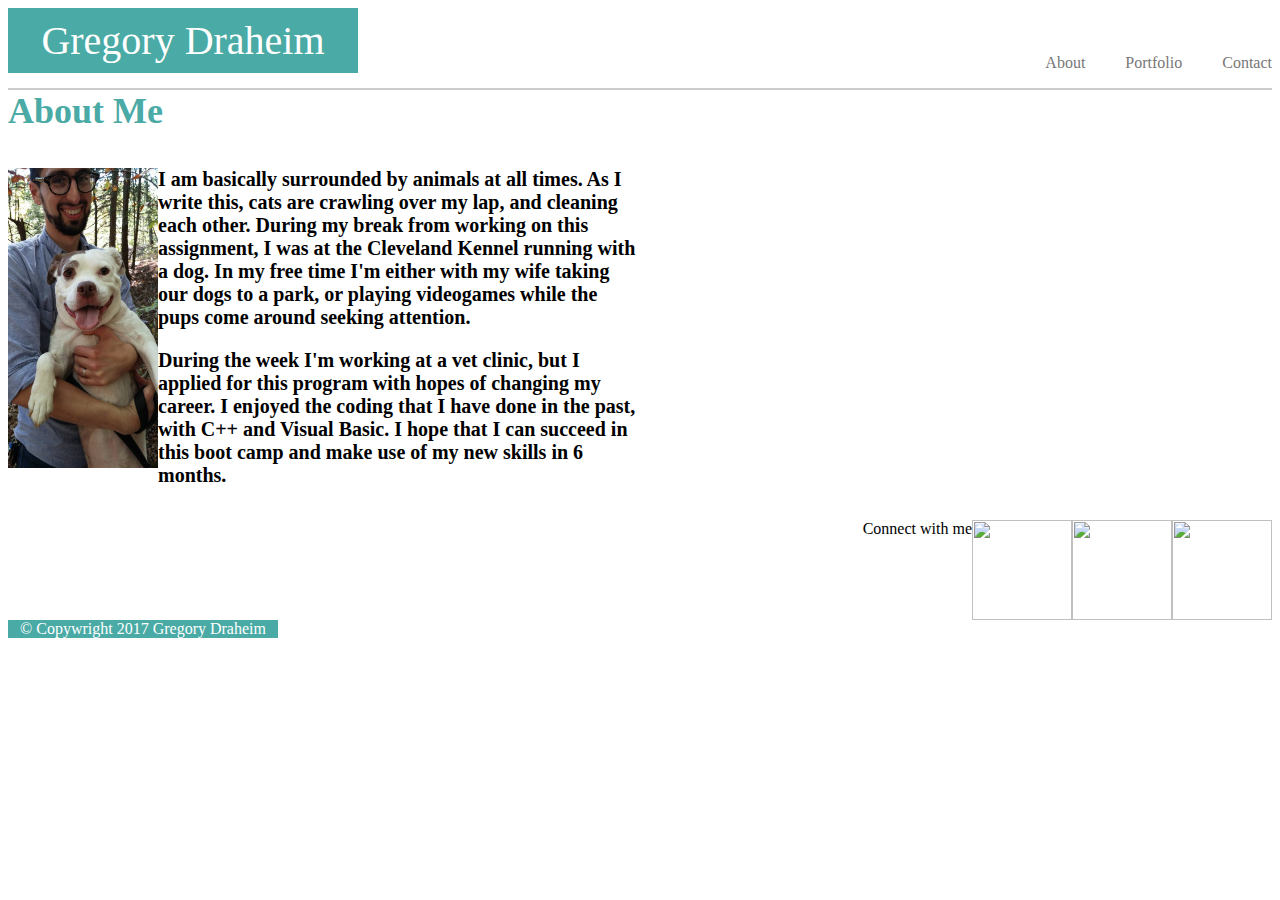
==== index.html @ d5a4b0c5 "gitSite3rdTry" ====
<!DOCTYPE html>
<html>
<head>
	<link rel="stylesheet" href="https://maxcdn.bootstrapcdn.com/bootstrap/3.3.6/css/bootstrap.min.css" integrity="sha384-1q8mTJOASx8j1Au+a5WDVnPi2lkFfwwEAa8hDDdjZlpLegxhjVME1fgjWPGmkzs7" crossorigin="anonymous">
	
<link href='https://fonts.googleapis.com/css?family=Montserrat|Roboto+Slab|Yellowtail' rel='stylesheet' type='text/css'>

	<title>Gregory Draheim About Me</title>
</head>
<link rel="stylesheet" type="text/css" href="assets/css/style.css">


<body>
	<div id="header">
		<header>
			Gregory Draheim
		</header>
	</div>
	
	<ul id="topRtLnk">Contact</ul>
	<ul id="topRtLnk">Portfolio</ul>	
	<ul id="topRtLnk">About</ul>
	

<!--		<h1 class="head1">
		About Me
		</h1>-->
		
		<div src="assets/images/hip-square/hip-square.png">

			<h1 class="head2 clearfix">
				<p class="head1 clearfix">
					About Me
				</p>

				
				
					<div class="aboutMeBox">
						<p>
							<img class="clearfix img-dog" src="assets/images/dogPhoto.jpg" height="300" width="150">
							I am basically surrounded by animals at all times. As I write this, cats are crawling over my lap, and cleaning each other. During my break from working on this assignment, I was at the Cleveland Kennel running with a dog. In my free time I'm either with my wife taking our dogs to a park, or playing videogames while the pups come around seeking attention.
						</p>

						<p>
							During the week I'm working at a vet clinic, but I applied for this program with hopes of changing my career. I enjoyed the coding that I have done in the past, with C++ and Visual Basic. I hope that I can succeed in this boot camp and make use of my new skills in 6 months.
						</p>
					</div>

				

			</h1>

		</div>

		<div class="connect clearfix">
			Connect with me
			<img class="img-responsive-stk" src="https://cdn2.iconfinder.com/data/icons/social-flat-buttons-3/512/overflow-128.png" height="100" width="100">
			<img class="img-responsive-lnk" src="https://cdn2.iconfinder.com/data/icons/new-social-network-icons/154/linked-128.png" height="100" width="100">
			<img class="img-responsive-git" src="https://cdn1.iconfinder.com/data/icons/social-flat-dual-vertical/512/github-128.png" height="100" width="100">
			
			
		</div>


		<footer>
			© Copywright 2017 Gregory Draheim
		</footer>
	
</body>
</html>
---- assets/css/style.css ----
header{
	/*position: relative;*/
	float: left;
	font-family: "Times New Roman", Times, serif;
	left: 50px;
	color: white;
	font-size: 40px;
	background-color: #4aaaa5;	
	border-top: 9px solid #4aaaa5;
	border-bottom: 9px solid #4aaaa5;
	/*margin-bottom: 5px solid #ccc;*/
	width: 350px;
	text-align: center;
}

#topRtLnk{
	color: #777777;
	padding-top: 30px;
	float: right;
}

/*#topRtLnkPo{
	color: #777777;
	float: right;
	border: 5px solid #eee;
}
#topRtLnkAb{
	color: #777777;
	float: right;
	border: 5px solid #eee;
}


/*.clearfix::after {
	content: "";
	display: block;
	clear: both;
}*/
h1{
	background-image: 
	url(../../assets/images/hip-square/hip-square.png)
}

.head1{
	clear: both;
	
	font-size: 36px;
	left: 50px;
	color: #4aaaa5;
	border-top: 2px solid #ccc;
}

.aboutMeBox{
	width: 50%;
}

.img-dog{
	float: left;
}



.head2{
	clear: both;
	position: static;
	top: 59px;
	/*padding-right: 50%;	
	/*width: 50%;*/
	background: #ffffff;
	font-size: 20px;
}

.connect{
	text-align: center;
	float: right;
}

.img-responsive-stk{
	float: right;
}

.img-responsive-lnk{
	float: right;
}

.img-responsive-git{
	float: right;
}

footer{
	clear: both;
	color: white;
	background-color: #4aaaa5;
	width: 270px;
	text-align: center;
}

.clearfix::after{
	content: "";
	display: block;
	clear: both;
}
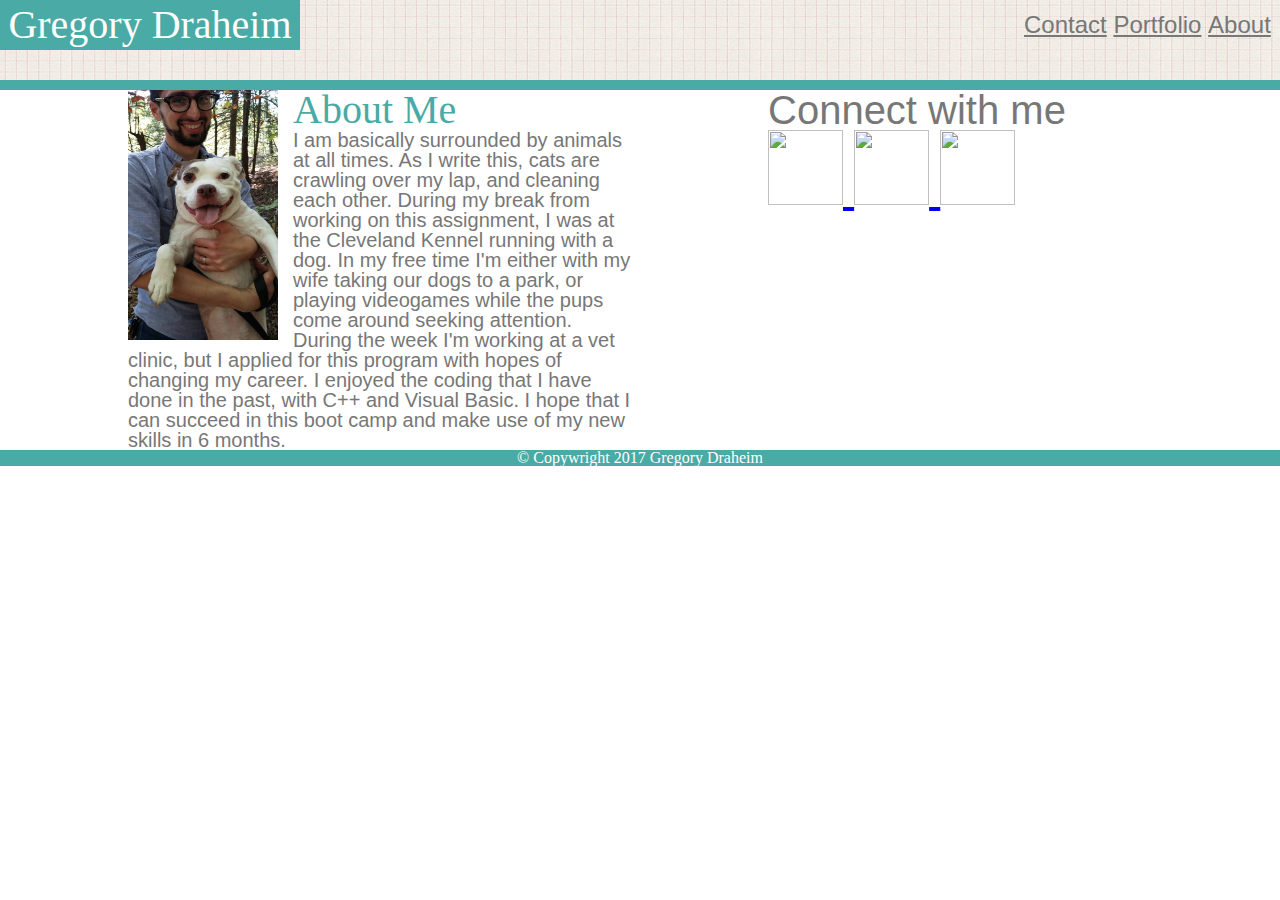
==== commit 330ca19f: "Wk 1 HW finished" ====
--- a/index.html
+++ b/index.html
@@ -1,70 +1,79 @@
 <!DOCTYPE html>
 <html>
+
 <head>
+
 	<link rel="stylesheet" href="https://maxcdn.bootstrapcdn.com/bootstrap/3.3.6/css/bootstrap.min.css" integrity="sha384-1q8mTJOASx8j1Au+a5WDVnPi2lkFfwwEAa8hDDdjZlpLegxhjVME1fgjWPGmkzs7" crossorigin="anonymous">
-	
-<link href='https://fonts.googleapis.com/css?family=Montserrat|Roboto+Slab|Yellowtail' rel='stylesheet' type='text/css'>
+		
+	<link href='https://fonts.googleapis.com/css?family=Montserrat|Roboto+Slab|Yellowtail' rel='stylesheet' type='text/css'>
 
-	<title>Gregory Draheim About Me</title>
+	<title class="">Gregory Draheim Bio</title>
+
+	<link rel="stylesheet" href="assets/css/reset.css">
+	<link rel="stylesheet" type="text/css" href="assets/css/style.css">
+
 </head>
-<link rel="stylesheet" type="text/css" href="assets/css/style.css">
-
 
 <body>
-	<div id="header">
-		<header>
+
+	<header class="headerBackground fontHeaderSize headerHeighten">
+		<h1 class="backgroundBlue fontWhite headerPadding">
 			Gregory Draheim
-		</header>
-	</div>
-	
-	<ul id="topRtLnk">Contact</ul>
-	<ul id="topRtLnk">Portfolio</ul>	
-	<ul id="topRtLnk">About</ul>
-	
+		</h1>
+			<ul class="pad80pc"> 
+				<li class="fontLinks topRtLnk">
+					<a class="fontLinks" href="contact.html">Contact</a>
+				</li>
+				<li class="fontLinks topRtLnk">
+					<a class="fontLinks" href="portfolio.html">Portfolio</a>
+				</li>
+				<li class="fontLinks topRtLnk">
+				<a class="fontLinks" href="index.html">About</a>
+				</li>
+			</ul>
 
-<!--		<h1 class="head1">
-		About Me
-		</h1>-->
-		
-		<div src="assets/images/hip-square/hip-square.png">
+	</header>
 
-			<h1 class="head2 clearfix">
-				<p class="head1 clearfix">
+	<h2 class="background">
+		<div class="floatLeft space50pc fontContent">
+		<p>
+			<img class="clearfix floatLeft imgPadding" src="assets/images/dogPhoto.jpg" height="250" width="150">
+				<div class="fontHeaderSize fontBlue">
 					About Me
-				</p>
+				</div>
+			I am basically surrounded by animals at all times. As I write this, cats are crawling over my lap, and cleaning each other. During my break from working on this assignment, I was at the Cleveland Kennel running with a dog. In my free time I'm either with my wife taking our dogs to a park, or playing videogames while the pups come around seeking attention.			
 
-				
-				
-					<div class="aboutMeBox">
-						<p>
-							<img class="clearfix img-dog" src="assets/images/dogPhoto.jpg" height="300" width="150">
-							I am basically surrounded by animals at all times. As I write this, cats are crawling over my lap, and cleaning each other. During my break from working on this assignment, I was at the Cleveland Kennel running with a dog. In my free time I'm either with my wife taking our dogs to a park, or playing videogames while the pups come around seeking attention.
-						</p>
-
-						<p>
-							During the week I'm working at a vet clinic, but I applied for this program with hopes of changing my career. I enjoyed the coding that I have done in the past, with C++ and Visual Basic. I hope that I can succeed in this boot camp and make use of my new skills in 6 months.
-						</p>
-					</div>
-
-				
-
-			</h1>
+		</p>
+		<p>
+			During the week I'm working at a vet clinic, but I applied for this program with hopes of changing my career. I enjoyed the coding that I have done in the past, with C++ and Visual Basic. I hope that I can succeed in this boot camp and make use of my new skills in 6 months.
+		</p>
 
 		</div>
 
-		<div class="connect clearfix">
+		<h3 class=" clearfix container floatRight fontConnect connectPadding">
+			
 			Connect with me
-			<img class="img-responsive-stk" src="https://cdn2.iconfinder.com/data/icons/social-flat-buttons-3/512/overflow-128.png" height="100" width="100">
-			<img class="img-responsive-lnk" src="https://cdn2.iconfinder.com/data/icons/new-social-network-icons/154/linked-128.png" height="100" width="100">
-			<img class="img-responsive-git" src="https://cdn1.iconfinder.com/data/icons/social-flat-dual-vertical/512/github-128.png" height="100" width="100">
-			
-			
-		</div>
+			<div class="clearfix">
+				<a href="http://stackoverflow.com/users/7820628/g-d">
+					<img class="img-responsive-stk" src="https://cdn2.iconfinder.com/data/icons/social-flat-buttons-3/512/overflow-128.png" height="75" width="75">
+				</a>
+				<a href="https://www.linkedin.com/in/gregory-draheim-50825513b/">
+					<img class="img-responsive-lnk" src="https://cdn2.iconfinder.com/data/icons/new-social-network-icons/154/linked-128.png" height="75" width="75">
+				</a>
+				<a href="https://github.com/BixbyRamone">
+					<img class="img-responsive-git" src="https://cdn1.iconfinder.com/data/icons/social-flat-dual-vertical/512/github-128.png" height="75" width="75">
+				</a>
+			</div>
+		</h3>
 
+	</h2>
 
-		<footer>
-			© Copywright 2017 Gregory Draheim
-		</footer>
 	
+
 </body>
+
+<footer class="clearfix footWidth floatLeft backgroundBlue fontWhite">
+	&copy; Copywright 2017 Gregory Draheim
+
+</footer>
 </html>--- a/assets/css/style.css
+++ b/assets/css/style.css
@@ -1,102 +1,162 @@
-header{
-	/*position: relative;*/
+/*{
+	background-image: 
+	url(../images/hip-square/hip-square.png)
+}*/
+
+.clearfix::after {
+	content: "";
+	display: block;
+	clear: both;
+}
+
+.container{
+	width: 960px;
+}
+
+.fontBlue{
+color: #4aaaa5;
+}
+
+.fontWhite{
+	color: white;
+}
+
+
+.backgroundBlue{
+	background-color: #4aaaa5;
+}
+
+.paddingTop{
+	margin-top: 20px;
+}
+
+.fontHeaderSize{
+	font-family: "Georgia", Times, serif;
+	font-size: 40px;
+}
+
+.fontContent{
+	font-family: "Arial", Helvetica, sans-serif;
+	color: #777777;
+	font-size: 20px;
+}
+
+.fontConnect{
+	font-family: "Arial", Helvetica, sans-serif;
+	color: #777777;
+	font-size: 40px;
+}
+
+.fontLinks{
+	font-family: "Arial", Helvetica, sans-serif;
+	color: #777777;
+	font-size: 24px;
+}
+
+.topRtlnk{
+	padding-top: 50px;
 	float: left;
-	font-family: "Times New Roman", Times, serif;
-	left: 50px;
-	color: white;
-	font-size: 40px;
-	background-color: #4aaaa5;	
-	border-top: 9px solid #4aaaa5;
-	border-bottom: 9px solid #4aaaa5;
-	/*margin-bottom: 5px solid #ccc;*/
-	width: 350px;
+}
+
+.background{
+background-image: 
+	url(../images/hip-square/hip-square.png)
+}
+
+.floatLeft{
+	float: left;
+}
+
+.floatRight{
+	float: right;
+}
+
+h1{
+	float: left;
+}
+
+header	ul li { display: inline; }
+
+
+.pad80pc{
+	padding-left: 80%;
+}
+
+.headerPadding{
+	text-align: center;
+	padding-top: 5px;
+	padding-bottom: 5px;
+	width: 300px;
+}
+
+.headerHeighten{
+	padding-bottom: 40px;
+}
+
+.headerBackground{
+	border-bottom: 10px solid #4aaaa5;
+	background-image: 
+	url(../images/hip-square/hip-square.png)
+}
+
+.space50pc{
+	width: 40%;
+	padding-left: 10%;
+}
+
+.imgPadding{
+	padding-right: 15px;
+}
+
+.connectPadding{
+	width: 40%
+
+}
+
+
+.footWidth{
+	width: 100%;
 	text-align: center;
 }
 
-#topRtLnk{
-	color: #777777;
-	padding-top: 30px;
-	float: right;
+.textAreaHght{
+	height: 200px;
 }
 
-/*#topRtLnkPo{
-	color: #777777;
-	float: right;
-	border: 5px solid #eee;
-}
-#topRtLnkAb{
-	color: #777777;
-	float: right;
-	border: 5px solid #eee;
+.textAreaWdth{
+	width: 500px;
 }
 
-
-/*.clearfix::after {
-	content: "";
-	display: block;
-	clear: both;
-}*/
-h1{
-	background-image: 
-	url(../../assets/images/hip-square/hip-square.png)
-}
-
-.head1{
-	clear: both;
-	
-	font-size: 36px;
-	left: 50px;
-	color: #4aaaa5;
-	border-top: 2px solid #ccc;
-}
-
-.aboutMeBox{
-	width: 50%;
-}
-
-.img-dog{
-	float: left;
-}
-
-
-
-.head2{
-	clear: both;
-	position: static;
-	top: 59px;
-	/*padding-right: 50%;	
-	/*width: 50%;*/
-	background: #ffffff;
-	font-size: 20px;
-}
-
-.connect{
-	text-align: center;
-	float: right;
-}
-
-.img-responsive-stk{
-	float: right;
-}
-
-.img-responsive-lnk{
-	float: right;
-}
-
-.img-responsive-git{
-	float: right;
-}
-
-footer{
-	clear: both;
-	color: white;
-	background-color: #4aaaa5;
-	width: 270px;
+.textCenter{
 	text-align: center;
 }
 
-.clearfix::after{
-	content: "";
-	display: block;
-	clear: both;
-}+.portfolioFont{
+	position: absolute;
+	bottom: 2px;
+}
+
+.zIndex2{
+	position: relative;
+	z-index: 2;
+	bottom: 40px;
+}
+
+.portolioPadding{
+	position: relative;
+	bottom: 10px;
+}
+
+.portfolioContainer{
+	height: 175px;
+	width: 175px;
+}
+
+.fontPortfolio{
+	font-family: "Arial", Helvetica, sans-serif;
+	font-size: 18px;
+}
+
+.marginPortfolio{
+	margin: 5px;
+}
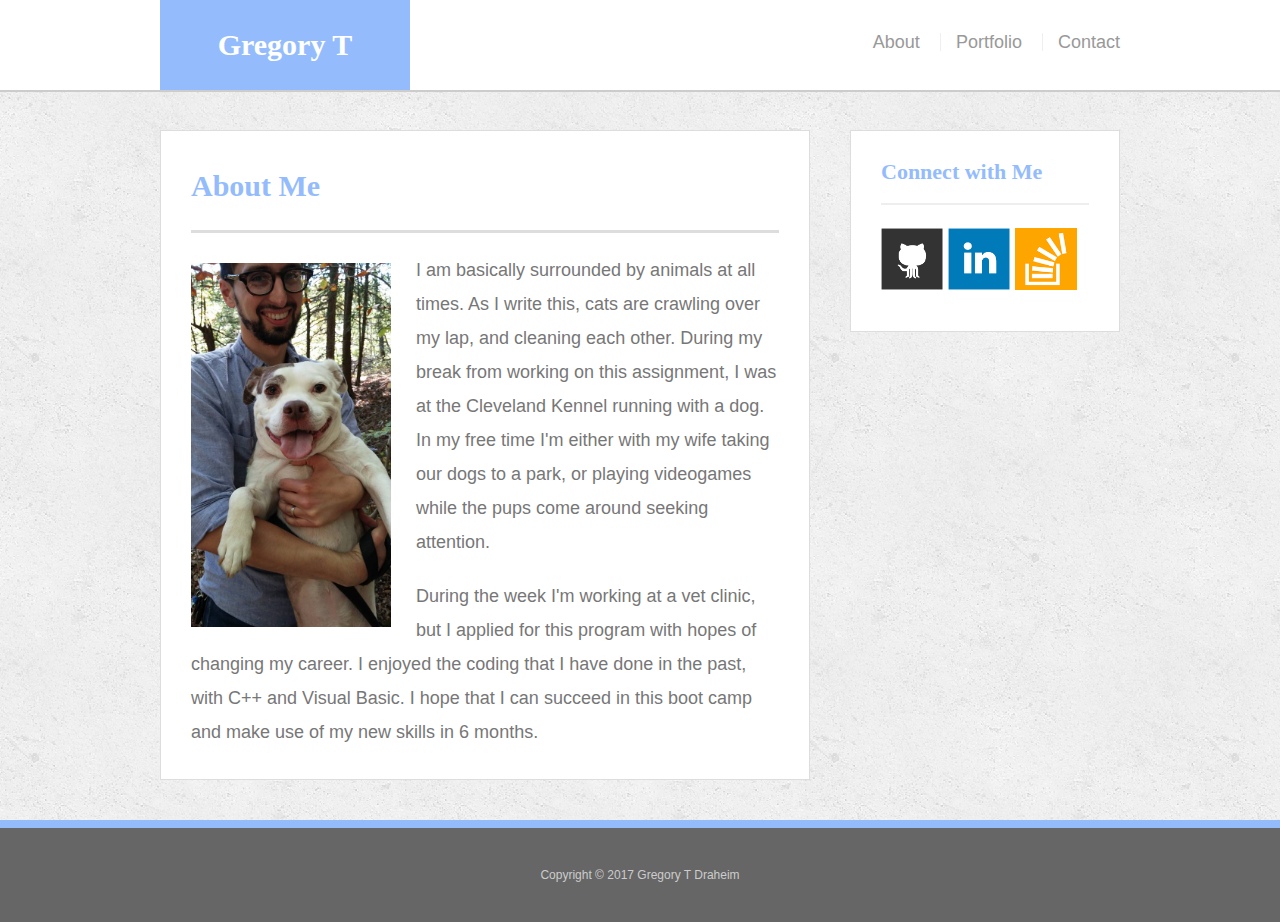
==== commit 1fd52cdd: "fixed issues" ====
--- a/index.html
+++ b/index.html
@@ -1,79 +1,55 @@
-<!DOCTYPE html>
-<html>
+<!doctype html>
+<html lang="en-us">
 
 <head>
-
-	<link rel="stylesheet" href="https://maxcdn.bootstrapcdn.com/bootstrap/3.3.6/css/bootstrap.min.css" integrity="sha384-1q8mTJOASx8j1Au+a5WDVnPi2lkFfwwEAa8hDDdjZlpLegxhjVME1fgjWPGmkzs7" crossorigin="anonymous">
-		
-	<link href='https://fonts.googleapis.com/css?family=Montserrat|Roboto+Slab|Yellowtail' rel='stylesheet' type='text/css'>
-
-	<title class="">Gregory Draheim Bio</title>
-
-	<link rel="stylesheet" href="assets/css/reset.css">
-	<link rel="stylesheet" type="text/css" href="assets/css/style.css">
-
+  <meta charset="UTF-8">
+  <title>About | Your Name</title>
+  <link rel="stylesheet" type="text/css" href="assets/css/reset.css">
+  <link rel="stylesheet" type="text/css" href="assets/css/style.css">
 </head>
 
 <body>
 
-	<header class="headerBackground fontHeaderSize headerHeighten">
-		<h1 class="backgroundBlue fontWhite headerPadding">
-			Gregory Draheim
-		</h1>
-			<ul class="pad80pc"> 
-				<li class="fontLinks topRtLnk">
-					<a class="fontLinks" href="contact.html">Contact</a>
-				</li>
-				<li class="fontLinks topRtLnk">
-					<a class="fontLinks" href="portfolio.html">Portfolio</a>
-				</li>
-				<li class="fontLinks topRtLnk">
-				<a class="fontLinks" href="index.html">About</a>
-				</li>
-			</ul>
+  <header id="masthead">
+    <div class="container">
+      <a href="index.html" id="logo">Gregory T Draheim</a>
+      <nav>
+        <a href="index.html">About</a>
+        <a href="public/portfolio.html">Portfolio</a>
+        <a href="public/contact.html">Contact</a>
+      </nav>
+    </div>
+  </header>
 
-	</header>
+  <div id="main-container" class="container">
+    <section class="main-section">
+      <h1>About Me</h1>
 
-	<h2 class="background">
-		<div class="floatLeft space50pc fontContent">
-		<p>
-			<img class="clearfix floatLeft imgPadding" src="assets/images/dogPhoto.jpg" height="250" width="150">
-				<div class="fontHeaderSize fontBlue">
-					About Me
-				</div>
-			I am basically surrounded by animals at all times. As I write this, cats are crawling over my lap, and cleaning each other. During my break from working on this assignment, I was at the Cleveland Kennel running with a dog. In my free time I'm either with my wife taking our dogs to a park, or playing videogames while the pups come around seeking attention.			
+      <img src="assets/images/dogPhoto.jpg" class="auth-image" alt="Your Name">
 
-		</p>
-		<p>
-			During the week I'm working at a vet clinic, but I applied for this program with hopes of changing my career. I enjoyed the coding that I have done in the past, with C++ and Visual Basic. I hope that I can succeed in this boot camp and make use of my new skills in 6 months.
-		</p>
+      <p>I am basically surrounded by animals at all times. As I write this, cats are crawling over my lap, and cleaning each other. During my break from working on this assignment, I was at the Cleveland Kennel running with a dog. In my free time I'm either with my wife taking our dogs to a park, or playing videogames while the pups come around seeking attention.</p>
 
-		</div>
+      <p>During the week I'm working at a vet clinic, but I applied for this program with hopes of changing my career. I enjoyed the coding that I have done in the past, with C++ and Visual Basic. I hope that I can succeed in this boot camp and make use of my new skills in 6 months.</p>
+      
+    </section>
 
-		<h3 class=" clearfix container floatRight fontConnect connectPadding">
-			
-			Connect with me
-			<div class="clearfix">
-				<a href="http://stackoverflow.com/users/7820628/g-d">
-					<img class="img-responsive-stk" src="https://cdn2.iconfinder.com/data/icons/social-flat-buttons-3/512/overflow-128.png" height="75" width="75">
-				</a>
-				<a href="https://www.linkedin.com/in/gregory-draheim-50825513b/">
-					<img class="img-responsive-lnk" src="https://cdn2.iconfinder.com/data/icons/new-social-network-icons/154/linked-128.png" height="75" width="75">
-				</a>
-				<a href="https://github.com/BixbyRamone">
-					<img class="img-responsive-git" src="https://cdn1.iconfinder.com/data/icons/social-flat-dual-vertical/512/github-128.png" height="75" width="75">
-				</a>
-			</div>
-		</h3>
+    <section class="sidebar">
+      <div id="connect">
+        <h2>Connect with Me</h2>
 
-	</h2>
+       <a href="https://github.com/BixbyRamone/"><img src="assets/images/github-128.png" class="social" alt="GitHub" /></a>
+        <a href="https://ca.linkedin.com/in/gregory-draheim-7625b1b1"><img src="assets/images/linkedin-128.png" class="social" alt="LinkedIn" /></a>
+        <a href="https://stackoverflow.com/users/7820628/g-d?tab=profile"><img src="assets/images/stackoverflow-128.png" class="social" alt="Stack Overflow" /></a>
+      </div>
+      </div>
+    </section>
+  </div>
 
-	
-
+  <footer>
+    <div class="container">
+      Copyright &copy; 2017 Gregory T Draheim
+    </div>
+  </footer>
 </body>
 
-<footer class="clearfix footWidth floatLeft backgroundBlue fontWhite">
-	&copy; Copywright 2017 Gregory Draheim
-
-</footer>
 </html>--- a/assets/css/style.css
+++ b/assets/css/style.css
@@ -1,162 +1,258 @@
-/*{
-	background-image: 
-	url(../images/hip-square/hip-square.png)
-}*/
-
-.clearfix::after {
-	content: "";
-	display: block;
-	clear: both;
-}
-
-.container{
-	width: 960px;
-}
-
-.fontBlue{
-color: #4aaaa5;
-}
-
-.fontWhite{
-	color: white;
-}
-
-
-.backgroundBlue{
-	background-color: #4aaaa5;
-}
-
-.paddingTop{
-	margin-top: 20px;
-}
-
-.fontHeaderSize{
-	font-family: "Georgia", Times, serif;
-	font-size: 40px;
-}
-
-.fontContent{
-	font-family: "Arial", Helvetica, sans-serif;
-	color: #777777;
-	font-size: 20px;
-}
-
-.fontConnect{
-	font-family: "Arial", Helvetica, sans-serif;
-	color: #777777;
-	font-size: 40px;
-}
-
-.fontLinks{
-	font-family: "Arial", Helvetica, sans-serif;
-	color: #777777;
-	font-size: 24px;
-}
-
-.topRtlnk{
-	padding-top: 50px;
-	float: left;
-}
-
-.background{
-background-image: 
-	url(../images/hip-square/hip-square.png)
-}
-
-.floatLeft{
-	float: left;
-}
-
-.floatRight{
-	float: right;
-}
-
-h1{
-	float: left;
-}
-
-header	ul li { display: inline; }
-
-
-.pad80pc{
-	padding-left: 80%;
-}
-
-.headerPadding{
-	text-align: center;
-	padding-top: 5px;
-	padding-bottom: 5px;
-	width: 300px;
-}
-
-.headerHeighten{
-	padding-bottom: 40px;
-}
-
-.headerBackground{
-	border-bottom: 10px solid #4aaaa5;
-	background-image: 
-	url(../images/hip-square/hip-square.png)
-}
-
-.space50pc{
-	width: 40%;
-	padding-left: 10%;
-}
-
-.imgPadding{
-	padding-right: 15px;
-}
-
-.connectPadding{
-	width: 40%
-
-}
-
-
-.footWidth{
-	width: 100%;
-	text-align: center;
-}
-
-.textAreaHght{
-	height: 200px;
-}
-
-.textAreaWdth{
-	width: 500px;
-}
-
-.textCenter{
-	text-align: center;
-}
-
-.portfolioFont{
-	position: absolute;
-	bottom: 2px;
-}
-
-.zIndex2{
-	position: relative;
-	z-index: 2;
-	bottom: 40px;
-}
-
-.portolioPadding{
-	position: relative;
-	bottom: 10px;
-}
-
-.portfolioContainer{
-	height: 175px;
-	width: 175px;
-}
-
-.fontPortfolio{
-	font-family: "Arial", Helvetica, sans-serif;
-	font-size: 18px;
-}
-
-.marginPortfolio{
-	margin: 5px;
-}
+body {
+  font-family: Arial, "Helvetica Neue", Helvetica, sans-serif;
+  font-size: 18px;
+  line-height: 34px;
+  color: #777;
+  background: url("../images/concrete_seamless.png");
+}
+
+* {
+  box-sizing: border-box;
+}
+
+/* general */
+
+.container {
+  width: 100%;
+  max-width: 960px;
+  margin: 0 auto;
+  clear: both;
+}
+
+h1,
+h2,
+h3,
+p {
+  margin-bottom: 20px;
+}
+
+p:last-child {
+  margin-bottom: 0;
+}
+
+h1,
+h2,
+h3 {
+  font-family: Georgia, Times, "Times New Roman", serif;
+  font-weight: 700;
+  color: rgb(148, 188, 252);
+}
+
+h1 {
+  padding-bottom: 20px;
+  font-size: 30px;
+  line-height: 49px;
+  border-bottom: 3px solid #ddd;
+}
+
+h2,
+h3 {
+  font-size: 22px;
+}
+
+/* header */
+
+#masthead {
+  position: fixed;
+  z-index: 99;
+  width: 100%;
+  margin: 0 0 30px;
+  overflow: auto;
+  color: #fff;
+  background: #fff;
+  border-bottom: 2px solid #ccc;
+}
+
+#logo {
+  float: left;
+  width: 250px;
+  height: 90px;
+  font-family: Georgia, Times, "Times New Roman", serif;
+  font-size: 30px;
+  font-weight: 700;
+  line-height: 90px;
+  color: #fff;
+  text-align: center;
+  text-decoration: none;
+  background: rgb(148, 188, 252);
+}
+
+nav {
+  float: right;
+  margin-top: 25px;
+}
+
+nav a {
+  display: inline-block;
+  padding-left: 15px;
+  margin-left: 15px;
+  line-height: 18px;
+  color: #999;
+  text-decoration: none;
+  border-left: 1px solid #efefef;
+}
+
+nav a:first-child {
+  border-left: 0 none;
+}
+
+/* footer */
+
+footer {
+  padding: 30px 0;
+  clear: both;
+  font-size: 12px;
+  color: #fff;
+  color: #ccc;
+  text-align: center;
+  background: #666;
+  border-top: 8px solid rgb(148, 188, 252);
+}
+
+/* sidebar */
+
+.sidebar {
+  float: right;
+  width: 100%;
+  max-width: 270px;
+  padding: 30px;
+  margin-bottom: 20px;
+  background: #fff;
+  border: 1px solid #ddd;
+}
+
+h3,
+.sidebar h2 {
+  padding-bottom: 20px;
+  margin-bottom: 15px;
+  line-height: 22px;
+  border-bottom: 2px solid #eee;
+}
+
+.social {
+  width: 62px;
+  height: 62px;
+  margin-top: 8px;
+  margin-right: 5px;
+}
+
+.social:last-child {
+  margin-right: 0;
+}
+
+/* main */
+
+#main-container {
+  padding-top: 130px;
+}
+
+.main-section {
+  float: left;
+  width: 100%;
+  max-width: 650px;
+  padding: 30px;
+  margin: 0 0 40px;
+  background: #fff;
+  border: 1px solid #ddd;
+}
+
+/* portfolio page */
+
+.work {
+  position: relative;
+  float: left;
+  width: 274px;
+  margin: 20px 0 25px;
+  overflow: auto;
+}
+
+.work:nth-child(even) {
+  margin-right: 40px;
+}
+
+.work img {
+  width: 100%;
+  border: 0 none;
+  opacity: 0.8;
+}
+
+.work h3 {
+  position: absolute;
+  bottom: 20px;
+  width: 100%;
+  padding: 5px;
+  margin-bottom: 0;
+  font-weight: 300;
+  line-height: 30px;
+  color: #fff;
+  text-align: center;
+  background: rgba(148, 188, 252, 50);
+  border-bottom: 0;
+}
+
+.auth-image {
+  float: left;
+  width: 200px;
+  height: auto;
+  margin-top: 10px;
+  margin-right: 25px;
+}
+
+/* contact page */
+
+#contact-form ul {
+  margin-bottom: 20px;
+}
+
+#contact-form li {
+  margin-bottom: 10px;
+}
+
+label,
+input[type=text],
+input[type=email],
+textarea {
+  display: block;
+  width: 100%;
+}
+
+input[type=text],
+input[type=email],
+textarea {
+  height: 35px;
+  padding: 0 10px;
+  font-size: 14px;
+  border: 1px solid #ddd;
+}
+
+textarea {
+  height: 200px;
+}
+
+input[type=submit] {
+  padding: 10px 30px;
+  font-size: 18px;
+  color: #fff;
+  cursor: pointer;
+  background: rgb(148, 188, 252);
+  border: 0 none;
+}
+
+
+@media screen and (max-width: 980px){
+
+
+}
+
+@media only screen and (max-width: 768px){
+
+  
+
+}
+
+
+@media only screen and (max-width: 640px){
+
+
+
+ } 